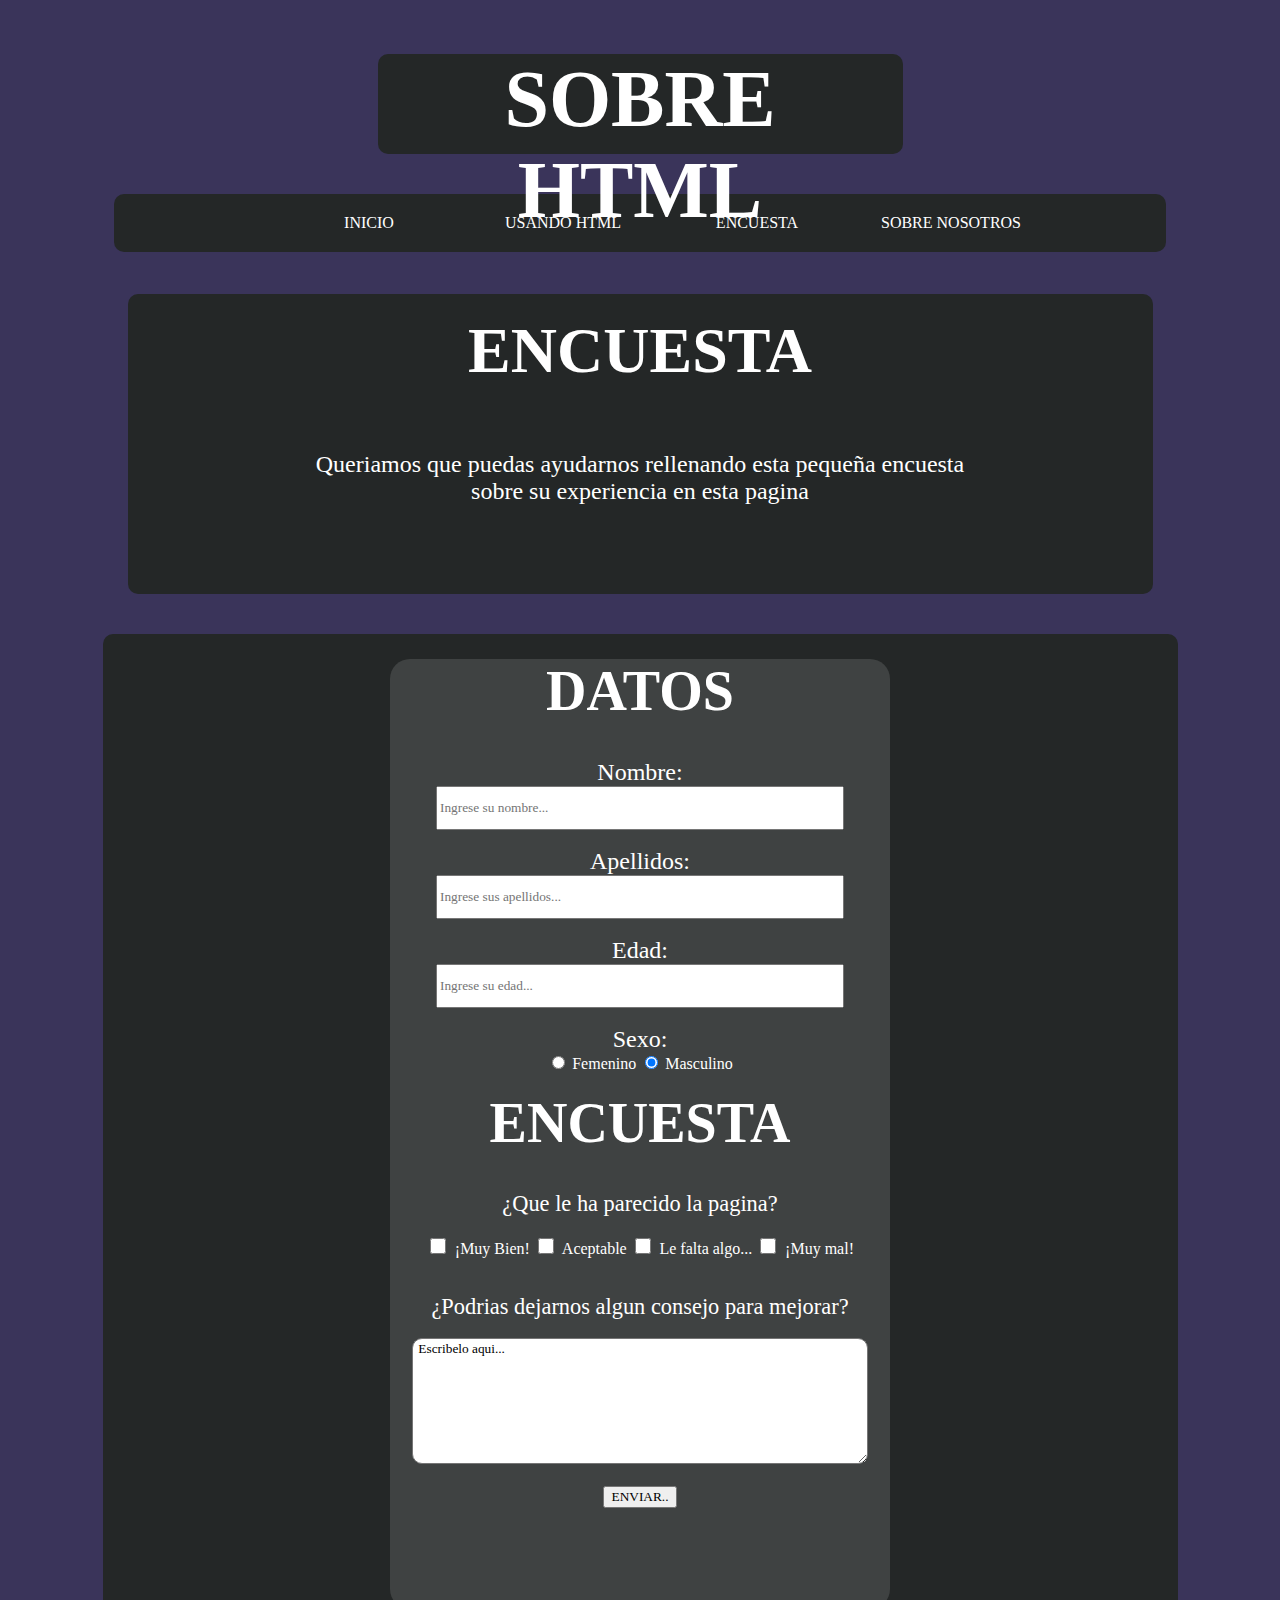
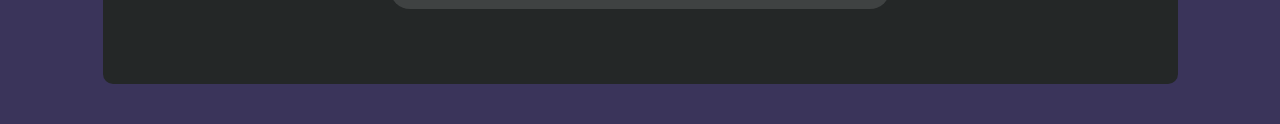
==== Encuesta.html @ 1c11e2d4 "Initial commit" ====
<!DOCTYPE html>
<html lang="en">
<head>
    <meta charset="UTF-8">
    <meta name="viewport" content="width=device-width, initial-scale=1.0">
    <title>Document</title>
    <link rel="stylesheet" href="Encuesta.css" />
</head>
<body>
    <div id="ContT1">
        <h1 class="T1">SOBRE HTML</h1>
     </div>
     <nav>
        <ul>
            <li><a href="index.html">INICIO</a></li>
            <li><a href="Usando HTML.html">USANDO HTML</a></li>
            <li><a href="Encuesta.html">ENCUESTA</a></li>
            <li><a href="SobreNosotros.html">SOBRE NOSOTROS</a></li>
        </ul>
    </nav>

    <div id="bloque">
     <h1 class="T1">ENCUESTA</h1>
     <p class="T1P1"> Queriamos que puedas ayudarnos rellenando esta pequeña encuesta sobre su experiencia en esta pagina</p>
     <br>
     <br>
    </div>
    <div id="encuesta">
         <form class="formulario">
        <h2 class="T1P2">DATOS</h2><br><br>
          <label for="name" class="T1P1"> Nombre: </label><br>
          <input type="text" name="Nombre de usuario" id="name" maxlength="30" placeholder="Ingrese su nombre..." required="required" /><br><br>
          <label for="apellidos" class="T1P1"> Apellidos: </label><br>
          <input type="text" name="Apellidos del usuario" id="apellidos" maxlength="30" placeholder="Ingrese sus apellidos..." required="required" /><br><br>
          <label for"edad" class="T1P1"> Edad: </label><br>
          <input type="number" name="Edad del usuario" id="edad" maxlength="3" placeholder="Ingrese su edad..." required="required" /><br><br>
          <label for="sexomarcar" class="T1P1"> Sexo: </label> <br>
          <input type="radio" name="sexo" value="femenino" checked="checked" id="sexomarcar"/> Femenino
          <input type="radio" name="sexo" value="masculino" checked="checked" id="sexomarcar" /> Masculino <br><br>
        <h2 class="T1P2"> ENCUESTA </h2><br><br>
         <label for"pregunta1" class="PREGUNTAS"> ¿Que le ha parecido la pagina? </label><br><br>
         <input type="checkbox" name="respuesta1" value="muy bien"  id="pregunta1" /> ¡Muy Bien! 
         <input type="checkbox" name="respuesta1" value="aceptable"  id="pregunta1"/> Aceptable 
         <input type="checkbox" name="respuesta1" value="falta"  id="pregunta1" /> Le falta algo... 
         <input type="checkbox" name="respuesta1" value="mal"  id="pregunta1" /> ¡Muy mal! 
         <br><br><br>
         <label for"comentario" class="PREGUNTAS"> ¿Podrias dejarnos algun consejo para mejorar? </label> <br><br>
         <textarea name="opinion" cols="20" rows="4" id="Cuadro"> Escribelo aqui... </textarea>
         <br> 
         <br>
         <input type="submit" name="enviar" value="ENVIAR.." /> 
       </form>
    </div>
</body>
</html>
---- Encuesta.css ----
body {
    background-color: rgb(58, 52, 90);
    color:white
}



*{
    font-family: century gothic;
    text-decoration: none;
}



div#ContT1   {
    text-align: center;
    width: 525px;
    height: 100px;
    margin: 40px auto;
    background-color: rgb(36, 39, 39);
    border-radius: 10px;
}
    
div#ContT1 .T1 {
    font-family: century gothic;
    font-size: 500%;
    color: rgb(255, 255, 255);
}

nav ul {
    width: 80%;
    margin: auto;
    border-radius: 10px;
    list-style-type: none;
    background-color: rgb(36, 39, 39);
    text-align: center;
}

nav li{
    display: inline-flex;
}

nav a {
    padding: 20px;
    width: 150px;
}

nav ul a:hover {
    background-color: rgb(100, 81, 126);
}

nav ul a:link {
    color: white;}

nav ul a:visited{
    color: white; }

div#bloque {
    text-align: center;
    width: 1025px;
    height: 300px;
    margin: 40px auto;
    background-color: rgb(36, 39, 39);
    border-radius: 10px;
}

div#bloque .T1{
    color: rgb(255, 255, 255);
    text-align: center;
    padding: 20px;
    font-size: 400%;
}

div#bloque .T1P1 {
    color: white;
    font-size: 150%;
    margin-left: 180px;
    margin-right: 180px;
}

div#encuesta .formulario {
    background-color: rgb(63, 66, 66);
    width: 500px;
    height: 950px;
    margin: 0 auto;
    border-radius: 20px;
}

div#encuesta {
    text-align: center;
    width: 1025px;
    height: 1000px;
    margin: 40px auto;
    background-color: rgb(36, 39, 39);
    border-radius: 10px;
    padding: 25px;
}

div#encuesta .T1P1{
    color: white;
    font-size: 150%;
    margin-left: 180px;
    margin-right: 180px;
}

div#encuesta .T1P2 {
    color: white;
    font-size: 350%;
    margin:0 auto;
    text-align: center;
}

div#encuesta .PREGUNTAS {
    color: white;
    font-size: 140%;
    margin:0 auto;
    text-align: center;
}

div#encuesta #apellidos {
    width: 80%;
    height: 4%;
}

div#encuesta #name {
    width: 80%;
    height: 4%;
}

div#encuesta #edad {
    width: 80%;
    height: 4%;
}

div#encuesta #pregunta1 {

    margin-right: 0.3rem;
    min-height: 1rem;
    min-width: 1rem;
    padding: 10px;
    color: white;
}


div#encuesta #Cuadro {
    height: 120px;
    width: 450px;
    border-radius: 10px;
}
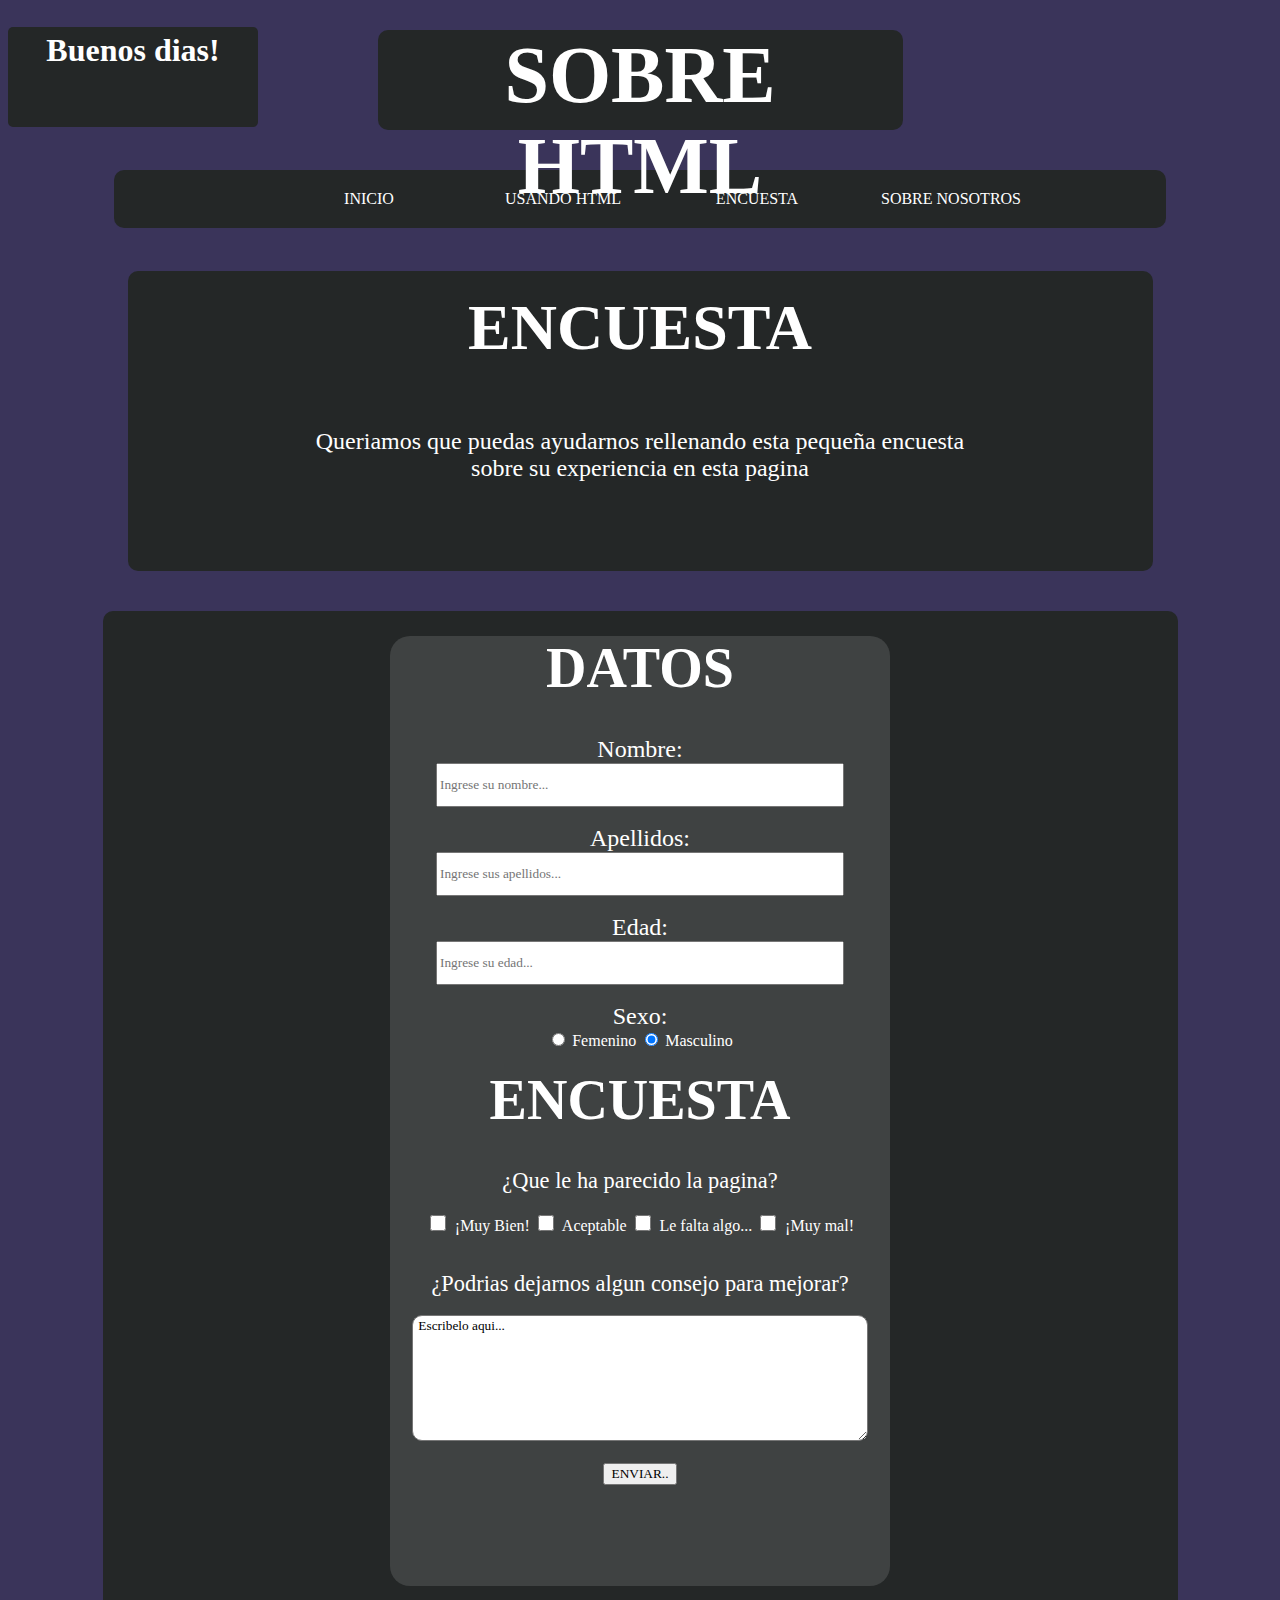
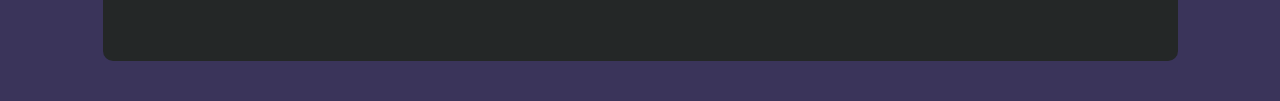
==== commit b087c2a5: "Add files via upload" ====
--- a/Encuesta.html
+++ b/Encuesta.html
@@ -7,6 +7,11 @@
     <link rel="stylesheet" href="Encuesta.css" />
 </head>
 <body>
+
+    <div class="ContSaludo">
+        <script src="java.js"></script>
+        
+     </div>
     <div id="ContT1">
         <h1 class="T1">SOBRE HTML</h1>
      </div>
--- a/Encuesta.css
+++ b/Encuesta.css
@@ -147,3 +147,18 @@
     width: 450px;
     border-radius: 10px;
 }
+
+.Saludo{
+    color: white;
+    text-align: center;
+    font-size: 200%;
+    padding: 5px;
+}
+
+.ContSaludo{
+    background-color: rgb(36, 39, 39);
+    height: 100px;
+    width: 250px;
+    margin-bottom: -150px;
+    border-radius: 5px;
+}